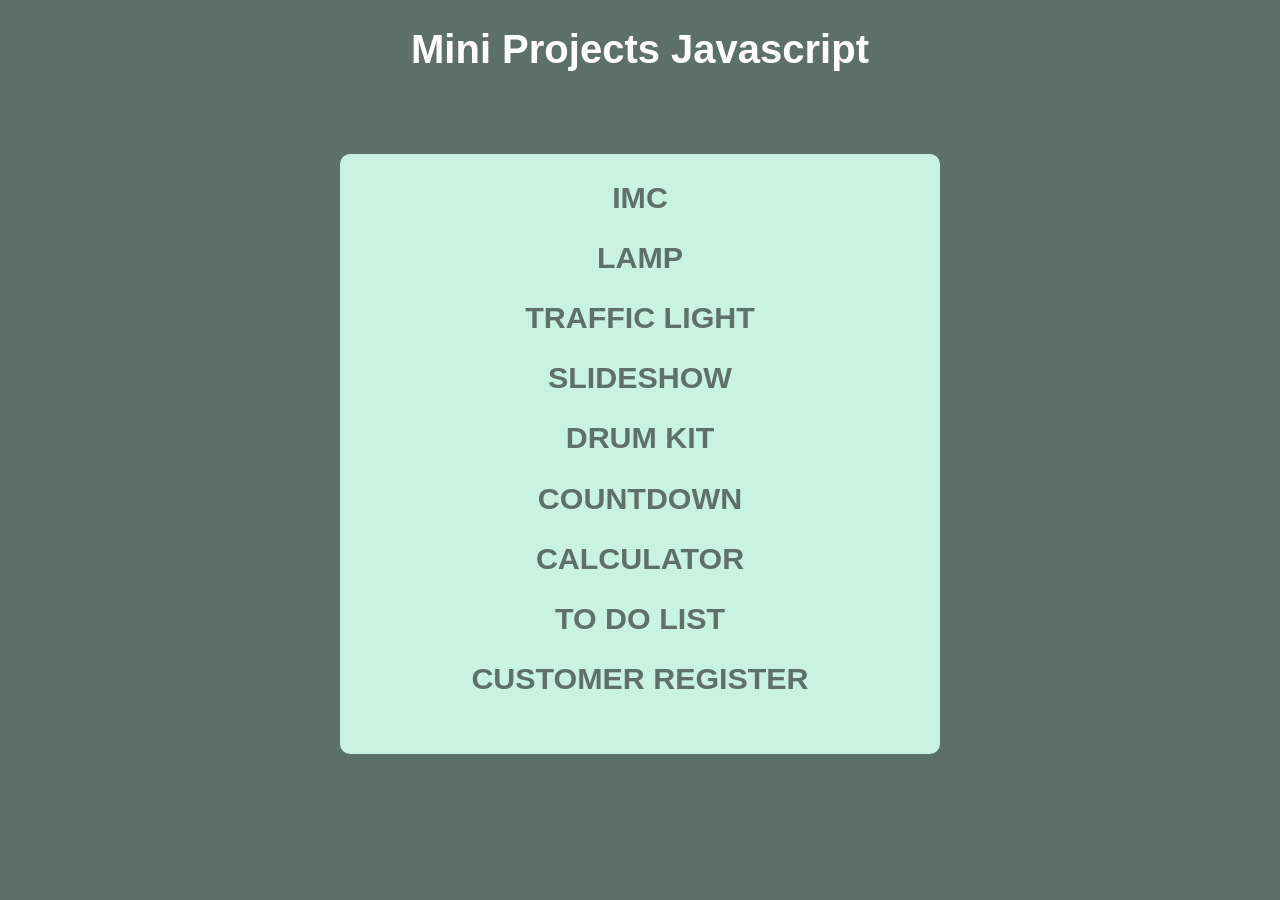
==== index.html @ b3d18470 "directory fix" ====
<!DOCTYPE html>
<html lang="en">
<head>
    <meta charset="UTF-8">
    <meta http-equiv="X-UA-Compatible" content="IE=edge">
    <meta name="viewport" content="width=device-width, initial-scale=1.0">
    <link rel="stylesheet" href="style.css">
    <title>Welcome to mini-projects JS</title>
</head>
<body>
    <header>
        <h1>Mini Projects Javascript</h1>
    </header>

    <main>
           <h2>
            <a href="./1.IMC/imccerto.html">IMC</a>
           </h2> 
           <h2>
            <a href="./2.lamp/index.html">LAMP</a>
           </h2> 
           <h2>
            <a href="./3.traffic light/index.html">TRAFFIC LIGHT</a>
           </h2> 
           <h2>
            <a href="./4.slideshow/index.html">SLIDESHOW</a>
           </h2> 
           <h2>
            <a href="./5.drum-kit/index.html"">DRUM KIT</a>
           </h2> 
           <h2>
            <a href="./6.countdown/index.html">COUNTDOWN</a>
           </h2> 
           <h2>
            <a href="./7.calculator/7.1.Calc-improve/main.html">CALCULATOR</a>
           </h2> 
           <h2>
            <a href="./8.to-do-list/index.html">TO DO LIST</a>
           </h2> 
           <h2>
            <a href="./9.customer-register/index.html"">CUSTOMER REGISTER</a>
           </h2> 
            

    </main>
    
</body>
</html>
---- style.css ----
body{
    background-color: #5D7069;
    font-family: 'Trebuchet MS', 'Lucida Sans Unicode', 'Lucida Grande', 'Lucida Sans', Arial, sans-serif;
    position: relative;
    height: 95vh;
}

h1{
    color: white;
    text-align: center;
    font-size: 2.5em;
}

main{
    position:absolute;
    background-color:#C9F2E3;
    height: 600px;
    width: 600px;
    left:50%;
    top:50%;
    transform: translate(-50%, -50%);
    border-radius: 10px;
}

h2{
    text-align: center;
    font-size: 1.9em;
}

a{
    color:#5D7069;
    text-align: center;
    padding: 20px;
    margin: 20px;
    text-decoration: none;
}

a:hover{
    background-color: #5D7069;
    color: #C9F2E3;
}
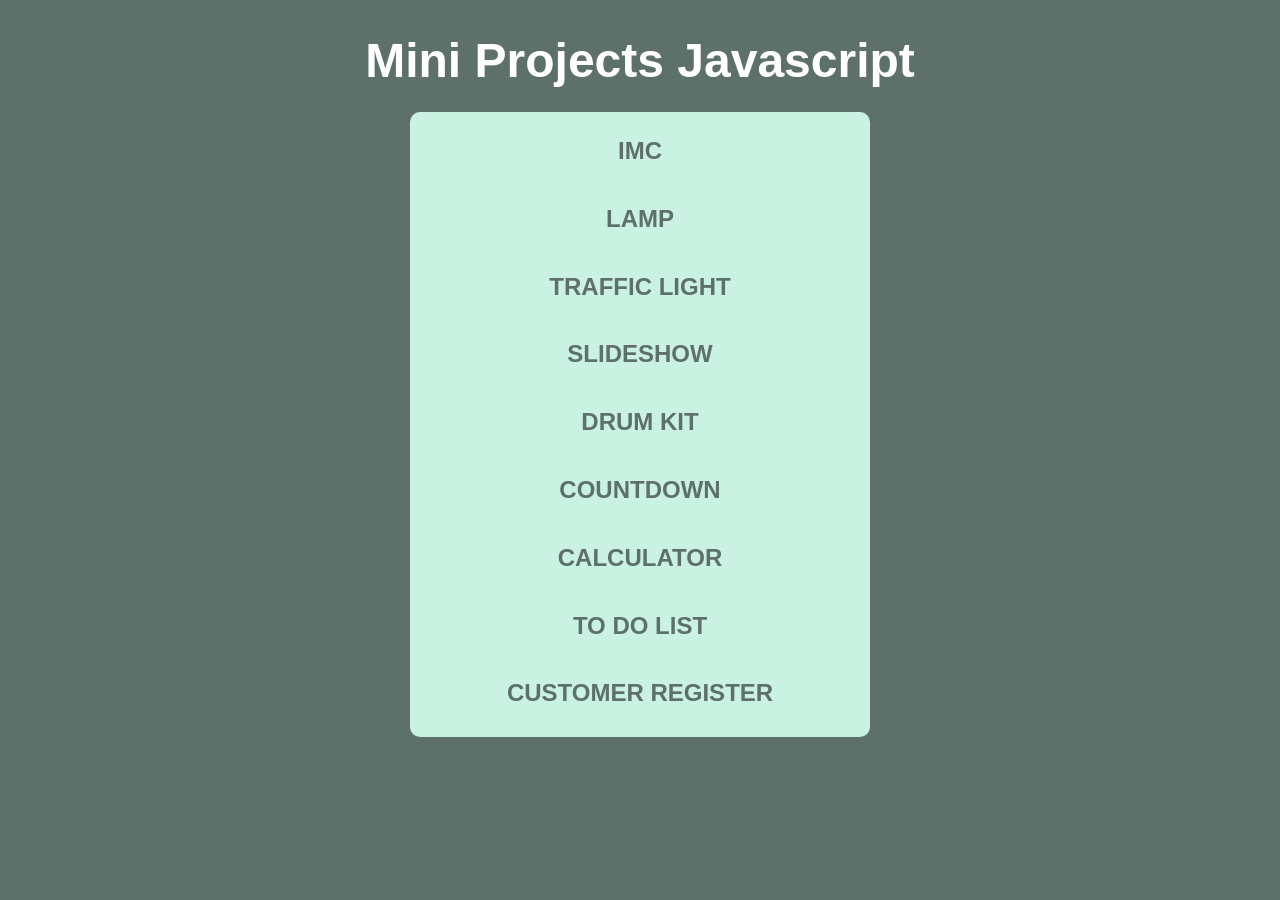
==== commit 528bde18: "update read me and folder names" ====
--- a/index.html
+++ b/index.html
@@ -20,13 +20,13 @@
             <a href="./2.lamp/index.html">LAMP</a>
            </h2> 
            <h2>
-            <a href="./3.traffic light/index.html">TRAFFIC LIGHT</a>
+            <a href="./3.traffic-light/index.html">TRAFFIC LIGHT</a>
            </h2> 
            <h2>
             <a href="./4.slideshow/index.html">SLIDESHOW</a>
            </h2> 
            <h2>
-            <a href="./5.drum-kit/index.html"">DRUM KIT</a>
+            <a href="./5.drum-kit/index.html">DRUM KIT</a>
            </h2> 
            <h2>
             <a href="./6.countdown/index.html">COUNTDOWN</a>
--- a/style.css
+++ b/style.css
@@ -1,31 +1,43 @@
-
 body{
+    margin:0px;
+    padding: 0px;
     background-color: #5D7069;
     font-family: 'Trebuchet MS', 'Lucida Sans Unicode', 'Lucida Grande', 'Lucida Sans', Arial, sans-serif;
     position: relative;
-    height: 95vh;
+    min-height:96vh;
+}
+
+header{
+    color: white;
+    text-align: center;
+    height: 80px;
+    padding: 1px;
+    margin-bottom: 10px;
 }
 
 h1{
     color: white;
     text-align: center;
-    font-size: 2.5em;
+    font-size: 3em;
 }
 
 main{
-    position:absolute;
     background-color:#C9F2E3;
     height: 600px;
-    width: 600px;
-    left:50%;
-    top:50%;
-    transform: translate(-50%, -50%);
+    width: 460px;
     border-radius: 10px;
+    display: flex;
+    flex-direction: column;
+    justify-items: center;
+    margin: auto;
+    padding-top:5px;
+    padding-bottom: 20px;
+    margin-top: 30px;
 }
 
 h2{
     text-align: center;
-    font-size: 1.9em;
+    font-size: 1.5em;
 }
 
 a{
